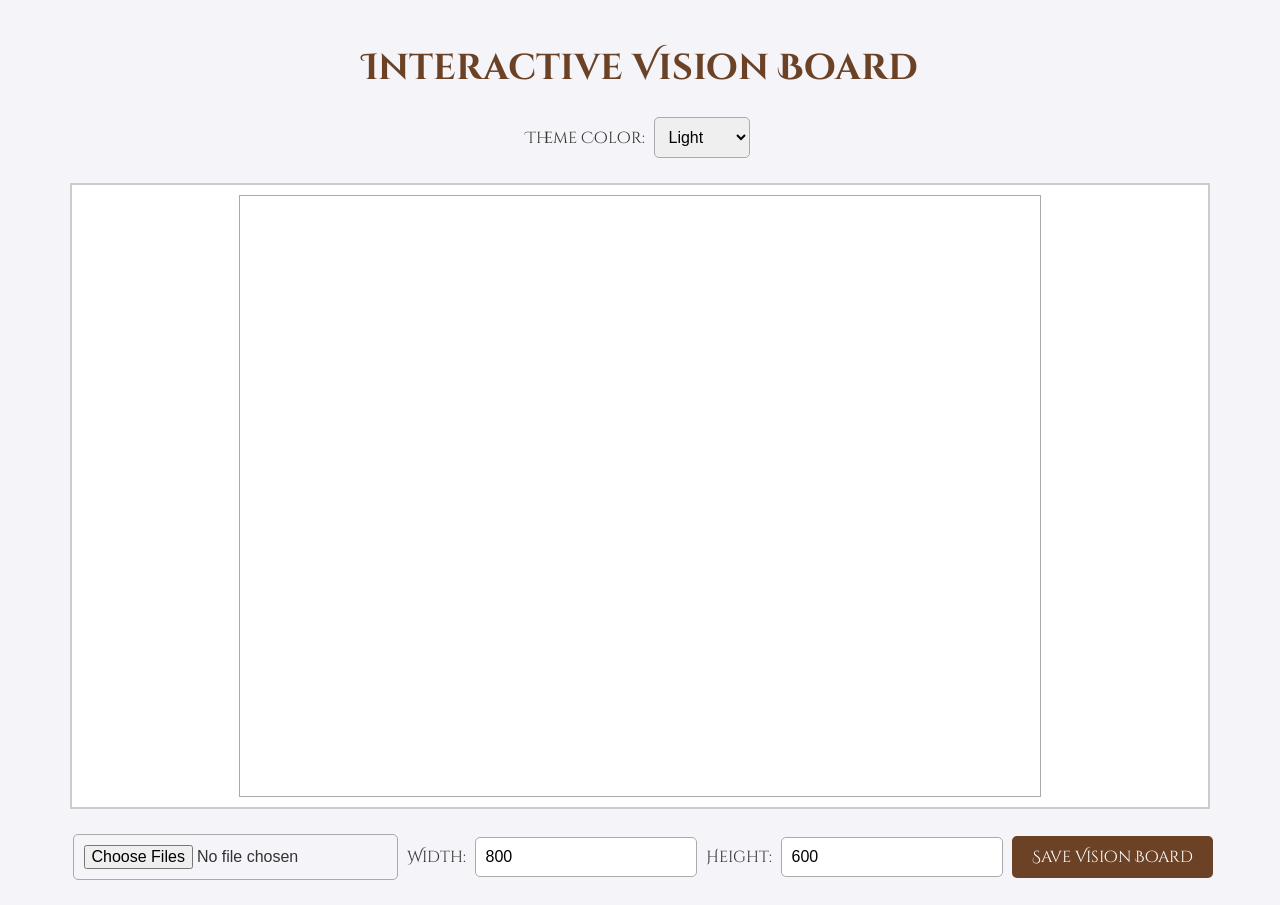
==== clipboard.html @ a0684f76 "Start på projekt lav dit eget visionboard https://codepen.io/Oylum-Savlak/pen/GgKEvMW" ====
<!DOCTYPE html>
<html lang="en">
<head>
    <meta charset="UTF-8">
    <meta name="viewport" content="width=device-width, initial-scale=1.0">
    <title>Interactive Vision Board</title>
    <!-- Google Fonts -->
    <link href="https://fonts.googleapis.com/css2?family=Cinzel+Decorative:wght@400;700&display=swap" rel="stylesheet">
    <!-- CSS -->
    <link rel="stylesheet" href="clipboard.css">
</head>
<body>
<h1>Interactive Vision Board</h1>

<!-- Theme Selector -->
<div id="theme-controls">
    <label for="theme-selector">Theme Color:</label>
    <select id="theme-selector" onchange="changeTheme()">
        <option value="#f4f4f9">Light</option>
        <option value="#333333">Dark</option>
        <option value="#87CEEB">Blue</option>
        <option value="#3CB371">Green</option>
        <option value="#ffcccb">Pink</option>
        <option value="#f9e79f">Yellow</option>
        <option value="#fad7a0">Orange</option>
        <option value="#d2b4de">Purple</option>
        <option value="#aab7b8">Gray</option>
    </select>
</div>

<!-- Canvas -->
<div id="canvas-container">
    <canvas id="vision-board" width="800" height="600"></canvas>
</div>

<!-- Controls -->
<div id="controls">
    <input type="file" id="file-input" accept="image/*" multiple>
    <label for="canvas-width">Width:</label>
    <input type="number" id="canvas-width" value="800" onchange="resizeCanvas()">
    <label for="canvas-height">Height:</label>
    <input type="number" id="canvas-height" value="600" onchange="resizeCanvas()">
    <button onclick="saveCanvas()">Save Vision Board</button>
</div>

<!-- JavaScript -->
<script src="clipboard.js"></script>
</body>
</html>
---- clipboard.css ----
/* General Styles */
body {
    font-family: 'Cinzel Decorative', serif;
    background-color: var(--bg-color, #f4f4f9);
    color: var(--text-color, #333);
    margin: 0;
    padding: 20px;
    text-align: center;
    transition: background-color 0.3s ease, color 0.3s ease;
}

h1 {
    color: var(--heading-color, #6B4226);
    font-size: 36px;
    margin-bottom: 20px;
}

#canvas-container {
    display: flex;
    justify-content: center;
    align-items: center;
    margin: 20px auto;
    padding: 10px;
    background-color: var(--canvas-bg, #ffffff);
    border: 2px solid var(--border-color, #ccc);
    max-width: 90%;
    position: relative;
}

canvas {
    border: 1px solid var(--border-color, #aaa);
    cursor: grab;
}

#controls {
    margin-top: 20px;
}

input[type="file"], input[type="number"], select {
    padding: 10px;
    margin: 5px;
    font-size: 16px;
    border: 1px solid #aaa;
    border-radius: 5px;
}

button {
    background-color: var(--button-bg, #6B4226);
    color: white;
    padding: 10px 20px;
    border: none;
    cursor: pointer;
    font-family: 'Cinzel Decorative', serif;
    font-size: 16px;
    border-radius: 5px;
    transition: all 0.3s ease;
}

button:hover {
    background-color: var(--button-hover-bg, #4A3022);
}

/* Selected Image Highlight */
.selected {
    animation: blink-border 1s step-end infinite;
}

@keyframes blink-border {
    50% {
        border: 2px dashed transparent;
    }
}
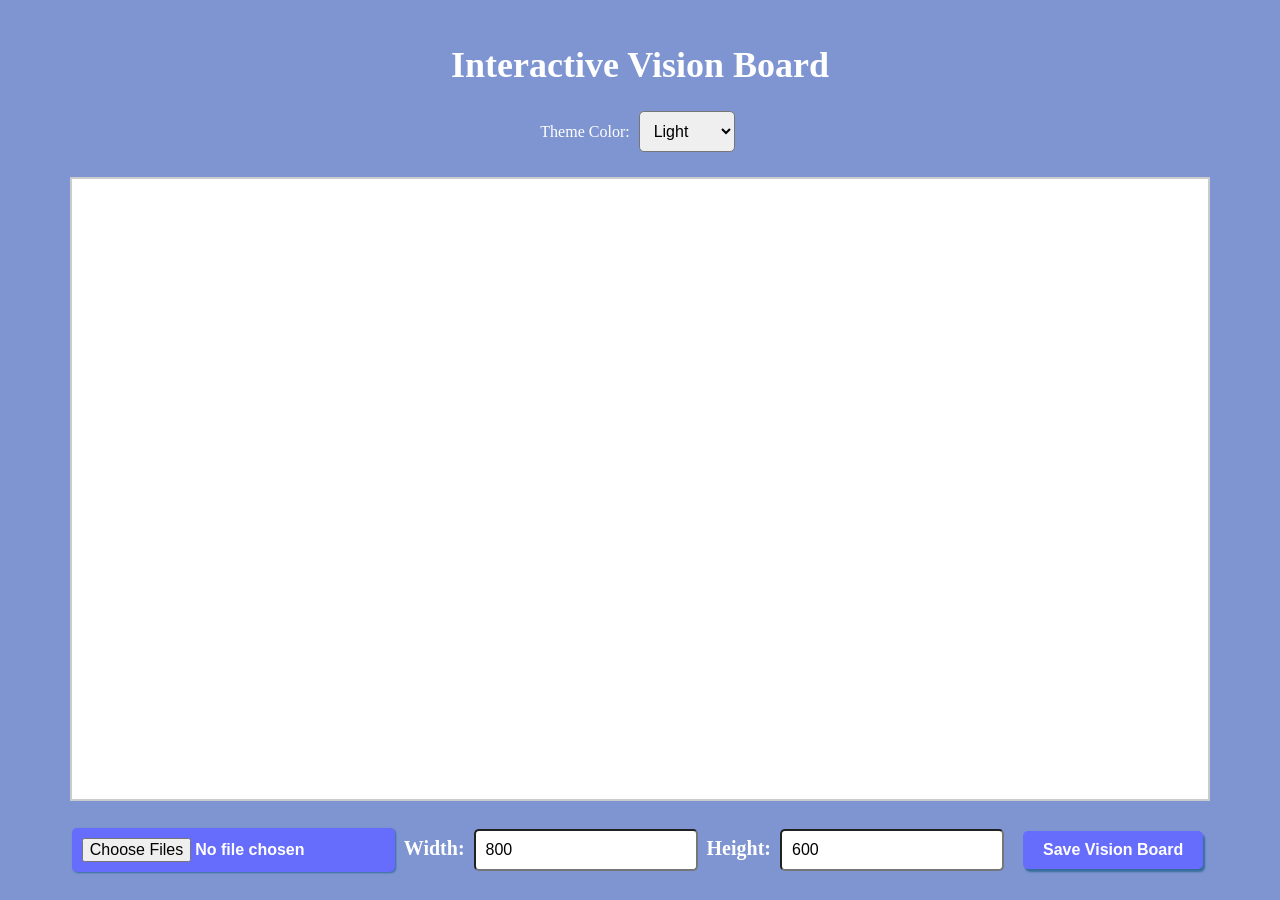
==== commit c5da82bb: "visionboard clipboard" ====
--- a/clipboard.html
+++ b/clipboard.html
@@ -5,7 +5,7 @@
     <meta name="viewport" content="width=device-width, initial-scale=1.0">
     <title>Interactive Vision Board</title>
     <!-- Google Fonts -->
-    <link href="https://fonts.googleapis.com/css2?family=Cinzel+Decorative:wght@400;700&display=swap" rel="stylesheet">
+
     <!-- CSS -->
     <link rel="stylesheet" href="clipboard.css">
 </head>
@@ -36,11 +36,11 @@
 <!-- Controls -->
 <div id="controls">
     <input type="file" id="file-input" accept="image/*" multiple>
-    <label for="canvas-width">Width:</label>
+    <label class="titles" for="canvas-width">Width:</label>
     <input type="number" id="canvas-width" value="800" onchange="resizeCanvas()">
-    <label for="canvas-height">Height:</label>
+    <label class="titles" for="canvas-height">Height:</label>
     <input type="number" id="canvas-height" value="600" onchange="resizeCanvas()">
-    <button onclick="saveCanvas()">Save Vision Board</button>
+    <button class="saveknap" onclick="saveCanvas()">Save Vision Board</button>
 </div>
 
 <!-- JavaScript -->
--- a/clipboard.css
+++ b/clipboard.css
@@ -1,20 +1,22 @@
 /* General Styles */
 body {
-    font-family: 'Cinzel Decorative', serif;
-    background-color: var(--bg-color, #f4f4f9);
-    color: var(--text-color, #333);
+    background-color: #7F95D1;
     margin: 0;
     padding: 20px;
     text-align: center;
     transition: background-color 0.3s ease, color 0.3s ease;
+
 }
 
 h1 {
-    color: var(--heading-color, #6B4226);
+    color: #ffffff;
     font-size: 36px;
     margin-bottom: 20px;
 }
 
+.selector1{
+    color: #0114FF;
+}
 #canvas-container {
     display: flex;
     justify-content: center;
@@ -28,10 +30,14 @@
 }
 
 canvas {
-    border: 1px solid var(--border-color, #aaa);
     cursor: grab;
 }
 
+.titles{
+    font-size: 20px;
+    font-weight: bold;
+
+}
 #controls {
     margin-top: 20px;
 }
@@ -40,8 +46,35 @@
     padding: 10px;
     margin: 5px;
     font-size: 16px;
-    border: 1px solid #aaa;
+    color: #000000;
     border-radius: 5px;
+}
+
+input#file-input{
+    background-color: #666dfd;
+    color: white;
+    font-weight: bold;
+    font-size: 16px;
+    box-shadow: #366c9c 1px 1px 2px;
+}
+
+input#file-input:hover {
+    background-color: #4a4ed9;
+}
+
+.saveknap{
+    background-color: #666dfd;
+    color: white;
+    font-weight: bold;
+    font-size: 16px;
+    border-radius: 5px;
+    margin: 10px;
+    box-shadow: #366c9c 2px 3px 2px;
+}
+.saveknap:hover {
+    background-color: #4a4ed9;
+    border-radius: 5px;
+    margin: 10px;
 }
 
 button {
@@ -50,7 +83,6 @@
     padding: 10px 20px;
     border: none;
     cursor: pointer;
-    font-family: 'Cinzel Decorative', serif;
     font-size: 16px;
     border-radius: 5px;
     transition: all 0.3s ease;
@@ -60,6 +92,9 @@
     background-color: var(--button-hover-bg, #4A3022);
 }
 
+label{
+    color: #ffffff;
+}
 /* Selected Image Highlight */
 .selected {
     animation: blink-border 1s step-end infinite;
